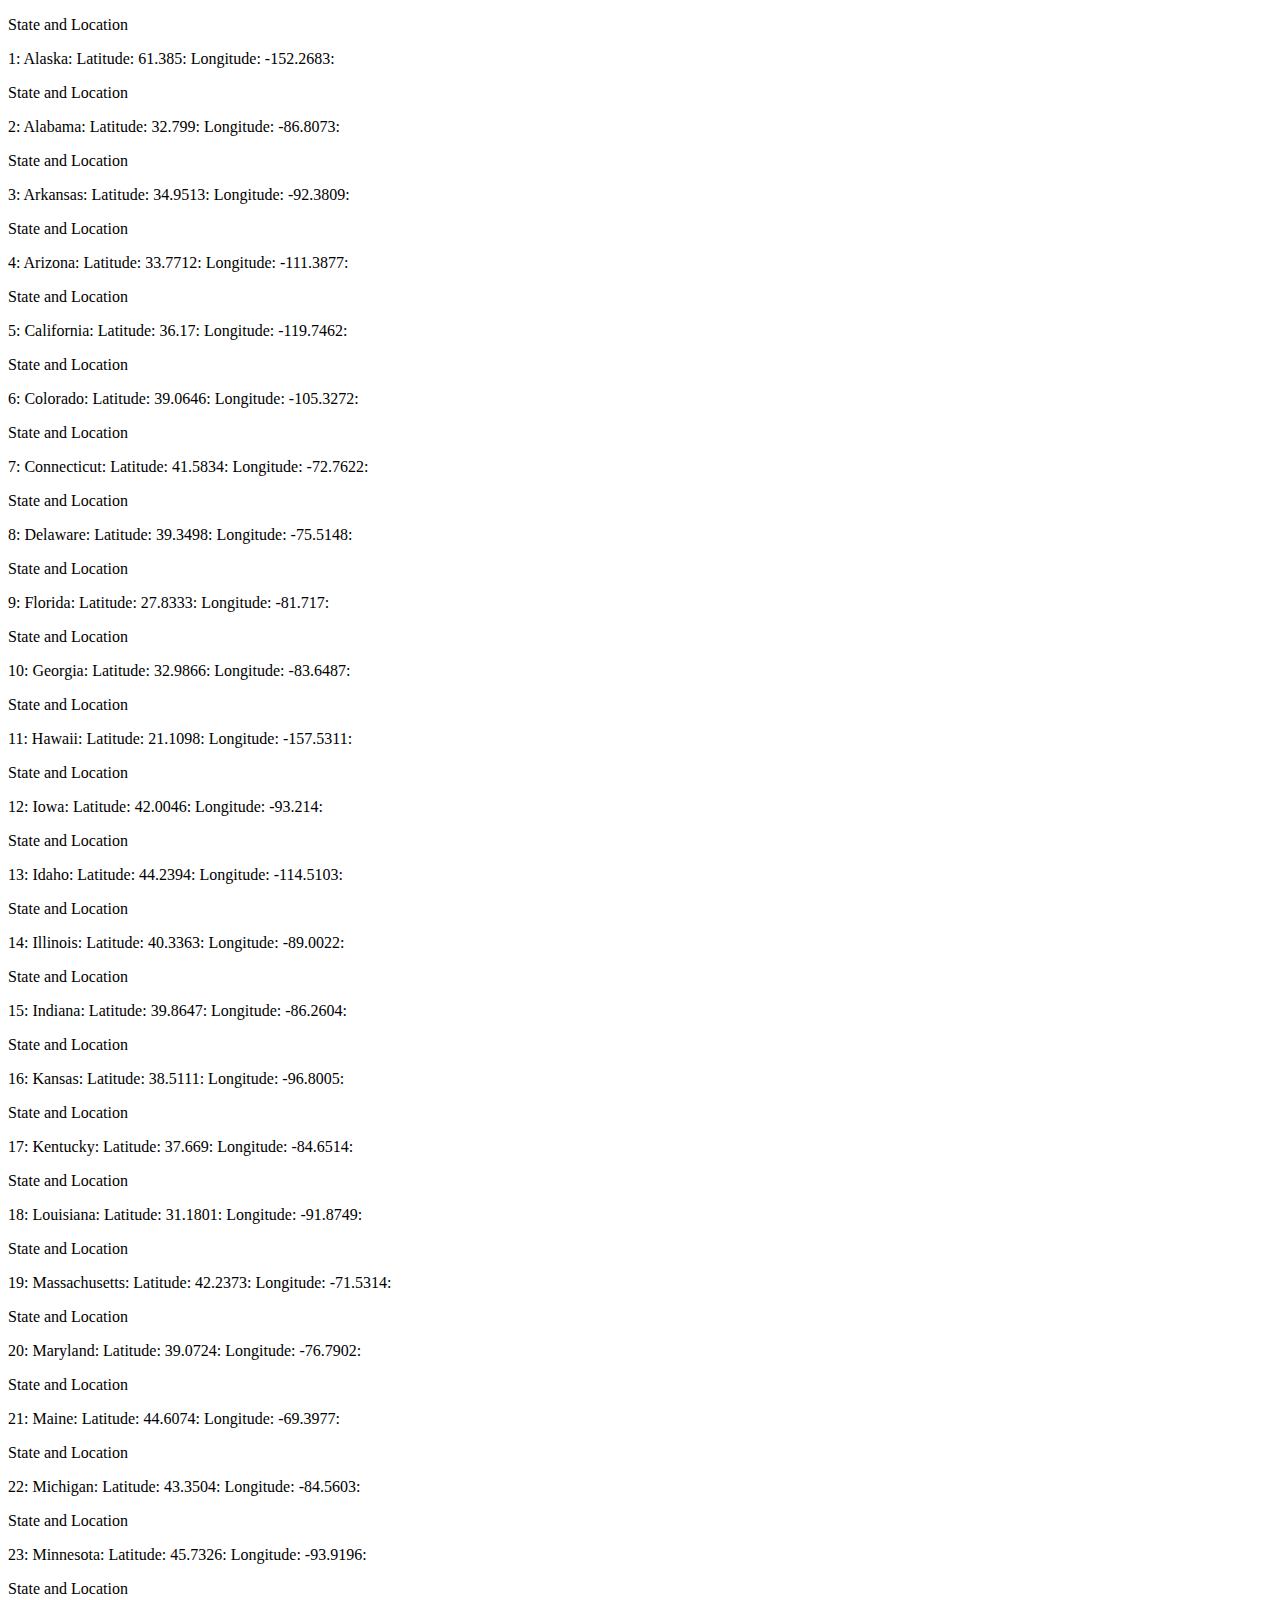
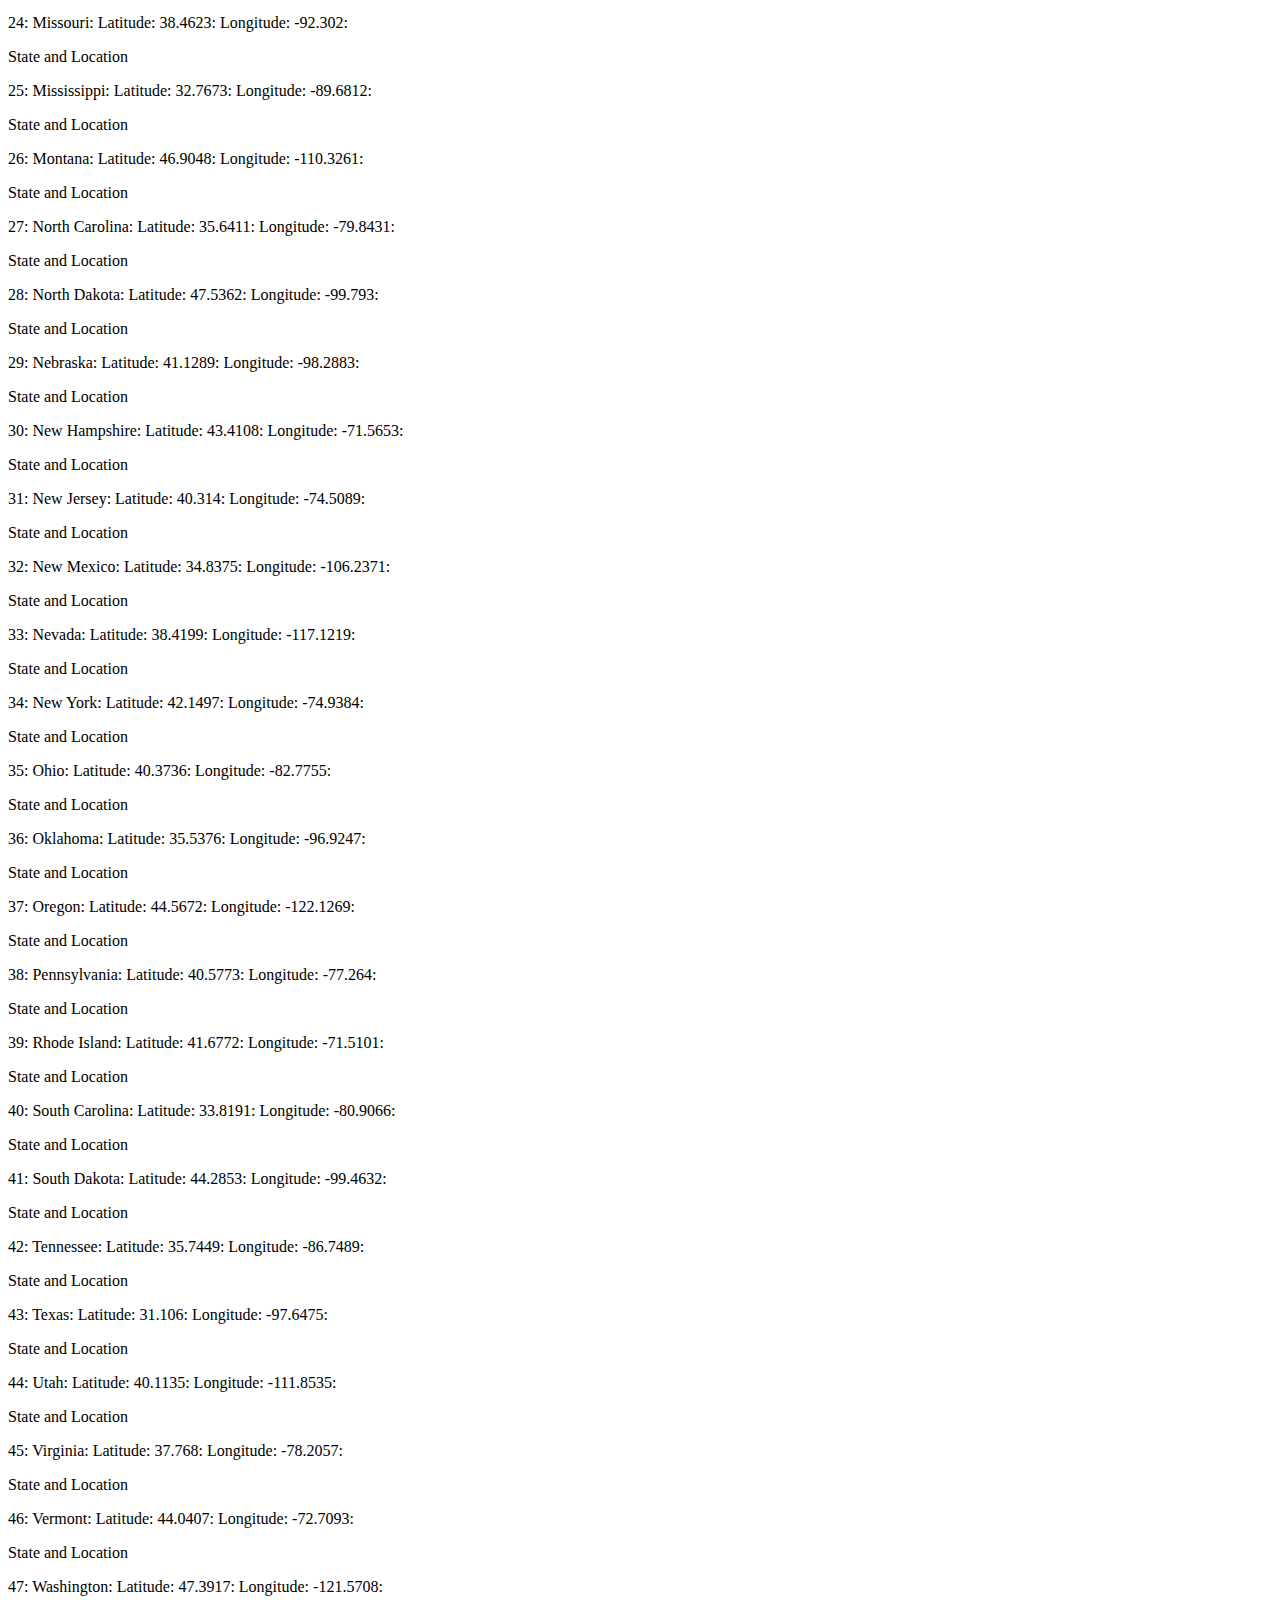
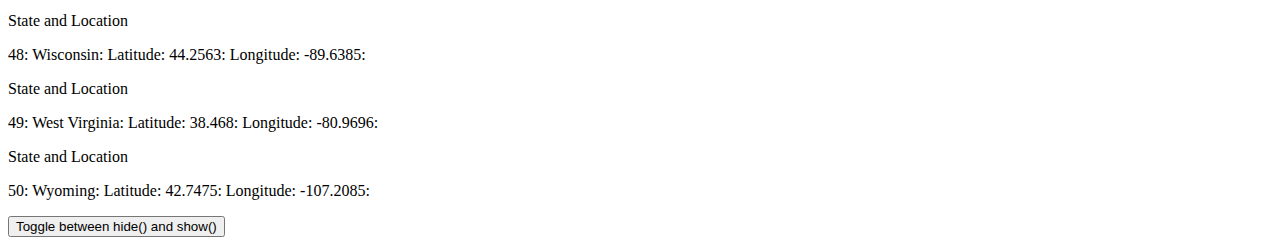
==== chapter 9 geolocation/jsonexample.html @ d6c227f4 "first commit" ====
<!DOCTYPE html>
<html lang="en" dir="ltr">
  <head>
    <meta charset="utf-8">
    <title></title>
    <script src="https://ajax.googleapis.com/ajax/libs/jquery/3.1.1/jquery.min.js"></script>
  </head>

  <body>
    <p id="listofStates">List of States</p>
    <button>Toggle between hide() and show()</button>

<!-- // jquery -->

  <script>
    $(document).ready(function(){
      $("button").click(function(){
        $("p#listofStates").toggle();
        $("p#listofStates").css('color','blue');
      });
    });

  // Create and display a variable:
      var geoObject =
      [
        {
          "state":"Alaska",
          "latitude":61.3850,
          "longitude":-152.2683
        },
        {
          "state":"Alabama",
          "latitude":32.7990,
          "longitude":-86.8073
        },
        {
          "state":"Arkansas",
          "latitude":34.9513,
          "longitude":-92.3809
        },
        {
          "state":"Arizona",
          "latitude":33.7712,
          "longitude":-111.3877
        },
        {
          "state":"California",
          "latitude":36.1700,
          "longitude":-119.7462
        },
        {
          "state":"Colorado",
          "latitude":39.0646,
          "longitude":-105.3272
        },
        {
          "state":"Connecticut",
          "latitude":41.5834,
          "longitude":-72.7622
        },
        {
          "state":"Delaware",
          "latitude":39.3498,
          "longitude":-75.5148
        },
        {
          "state":"Florida",
          "latitude":27.8333,
          "longitude":-81.7170
        },
        {
          "state":"Georgia",
          "latitude":32.9866,
          "longitude":-83.6487
        },
        {
          "state":"Hawaii",
          "latitude":21.1098,
          "longitude":-157.5311
        },
        {
          "state":"Iowa",
          "latitude":42.0046,
          "longitude":-93.2140
        },
        {
          "state":"Idaho",
          "latitude":44.2394,
          "longitude":-114.5103
        },
        {
          "state":"Illinois",
          "latitude":40.3363,
          "longitude":-89.0022
        },
        {
          "state":"Indiana",
          "latitude":39.8647,
          "longitude":-86.2604
        },
        {
          "state":"Kansas",
          "latitude":38.5111,
          "longitude":-96.8005
        },
        {
          "state":"Kentucky",
          "latitude":37.6690,
          "longitude":-84.6514
        },
        {
          "state":"Louisiana",
          "latitude":31.1801,
          "longitude":-91.8749
        },
        {
          "state":"Massachusetts",
          "latitude":42.2373,
          "longitude":-71.5314
        },
        {
          "state":"Maryland",
          "latitude":39.0724,
          "longitude":-76.7902
        },
        {
          "state":"Maine",
          "latitude":44.6074,
          "longitude":-69.3977
        },
        {
          "state":"Michigan",
          "latitude":43.3504,
          "longitude":-84.5603
        },
        {
          "state":"Minnesota",
          "latitude":45.7326,
          "longitude":-93.9196
        },
        {
          "state":"Missouri",
          "latitude":38.4623,
          "longitude":-92.3020
        },
        {
          "state":"Mississippi",
          "latitude":32.7673,
          "longitude":-89.6812
        },
        {
          "state":"Montana",
          "latitude":46.9048,
          "longitude":-110.3261
        },
        {
          "state":"North Carolina",
          "latitude":35.6411,
          "longitude":-79.8431
        },
        {
          "state":"North Dakota",
          "latitude":47.5362,
          "longitude":-99.7930
        },
        {
          "state":"Nebraska",
          "latitude":41.1289,
          "longitude":-98.2883
        },
        {
          "state":"New Hampshire",
          "latitude":43.4108,
          "longitude":-71.5653
        },
        {
          "state":"New Jersey",
          "latitude":40.3140,
          "longitude":-74.5089
        },
        {
          "state":"New Mexico",
          "latitude":34.8375,
          "longitude":-106.2371
        },
        {
          "state":"Nevada",
          "latitude":38.4199,
          "longitude":-117.1219
        },
        {
          "state":"New York",
          "latitude":42.1497,
          "longitude":-74.9384
        },
        {
          "state":"Ohio",
          "latitude":40.3736,
          "longitude":-82.7755
        },
        {
          "state":"Oklahoma",
          "latitude":35.5376,
          "longitude":-96.9247
        },
        {
          "state":"Oregon",
          "latitude":44.5672,
          "longitude":-122.1269
        },
        {
          "state":"Pennsylvania",
          "latitude":40.5773,
          "longitude":-77.2640
        },
        {
          "state":"Rhode Island",
          "latitude":41.6772,
          "longitude":-71.5101
        },
        {
          "state":"South Carolina",
          "latitude":33.8191,
          "longitude":-80.9066
        },
        {
          "state":"South Dakota",
          "latitude":44.2853,
          "longitude":-99.4632
        },
        {
          "state":"Tennessee",
          "latitude":35.7449,
          "longitude":-86.7489
        },
        {
          "state":"Texas",
          "latitude":31.1060,
          "longitude":-97.6475
        },
        {
          "state":"Utah",
          "latitude":40.1135,
          "longitude":-111.8535
        },
        {
          "state":"Virginia",
          "latitude":37.7680,
          "longitude":-78.2057
        },
        {
          "state":"Vermont",
          "latitude":44.0407,
          "longitude":-72.7093
        },
        {
          "state":"Washington",
          "latitude":47.3917,
          "longitude":-121.5708
        },
        {
          "state":"Wisconsin",
          "latitude":44.2563,
          "longitude":-89.6385
        },
        {
          "state":"West Virginia",
          "latitude":38.4680,
          "longitude":-80.9696
        },
        {
          "state":"Wyoming",
          "latitude":42.7475,
          "longitude":-107.2085
        }
      ]


      var newContent = '';

        count = 1;

      for (let [key, value] of Object.entries(geoObject)) {
        newContent += '<div>';
        space = ': ';
        let msglat = ' Latitude:  ';
        let msglon = ' Longitude:  ';
        newContent += count + space;
        newContent += value["state"] + space;
        newContent += msglat + value["latitude"] + space;
        newContent += msglon + value["longitude"] + space;
        count++;
      }
      
      $(function(){
        $('div').before('<p class="geolist">State and Location </p>')
      });
      document.getElementById('listofStates').innerHTML = newContent;


      // does this work?
      if (typeof jQuery == 'undefined') {
        console.log(typeof jQuery)
      } else {
        console.log(typeof jQuery)
      }

  </script>

  </body>
  <script src="https://code.jquery.com/jquery-2.1.4.min.js"></script>

</html>
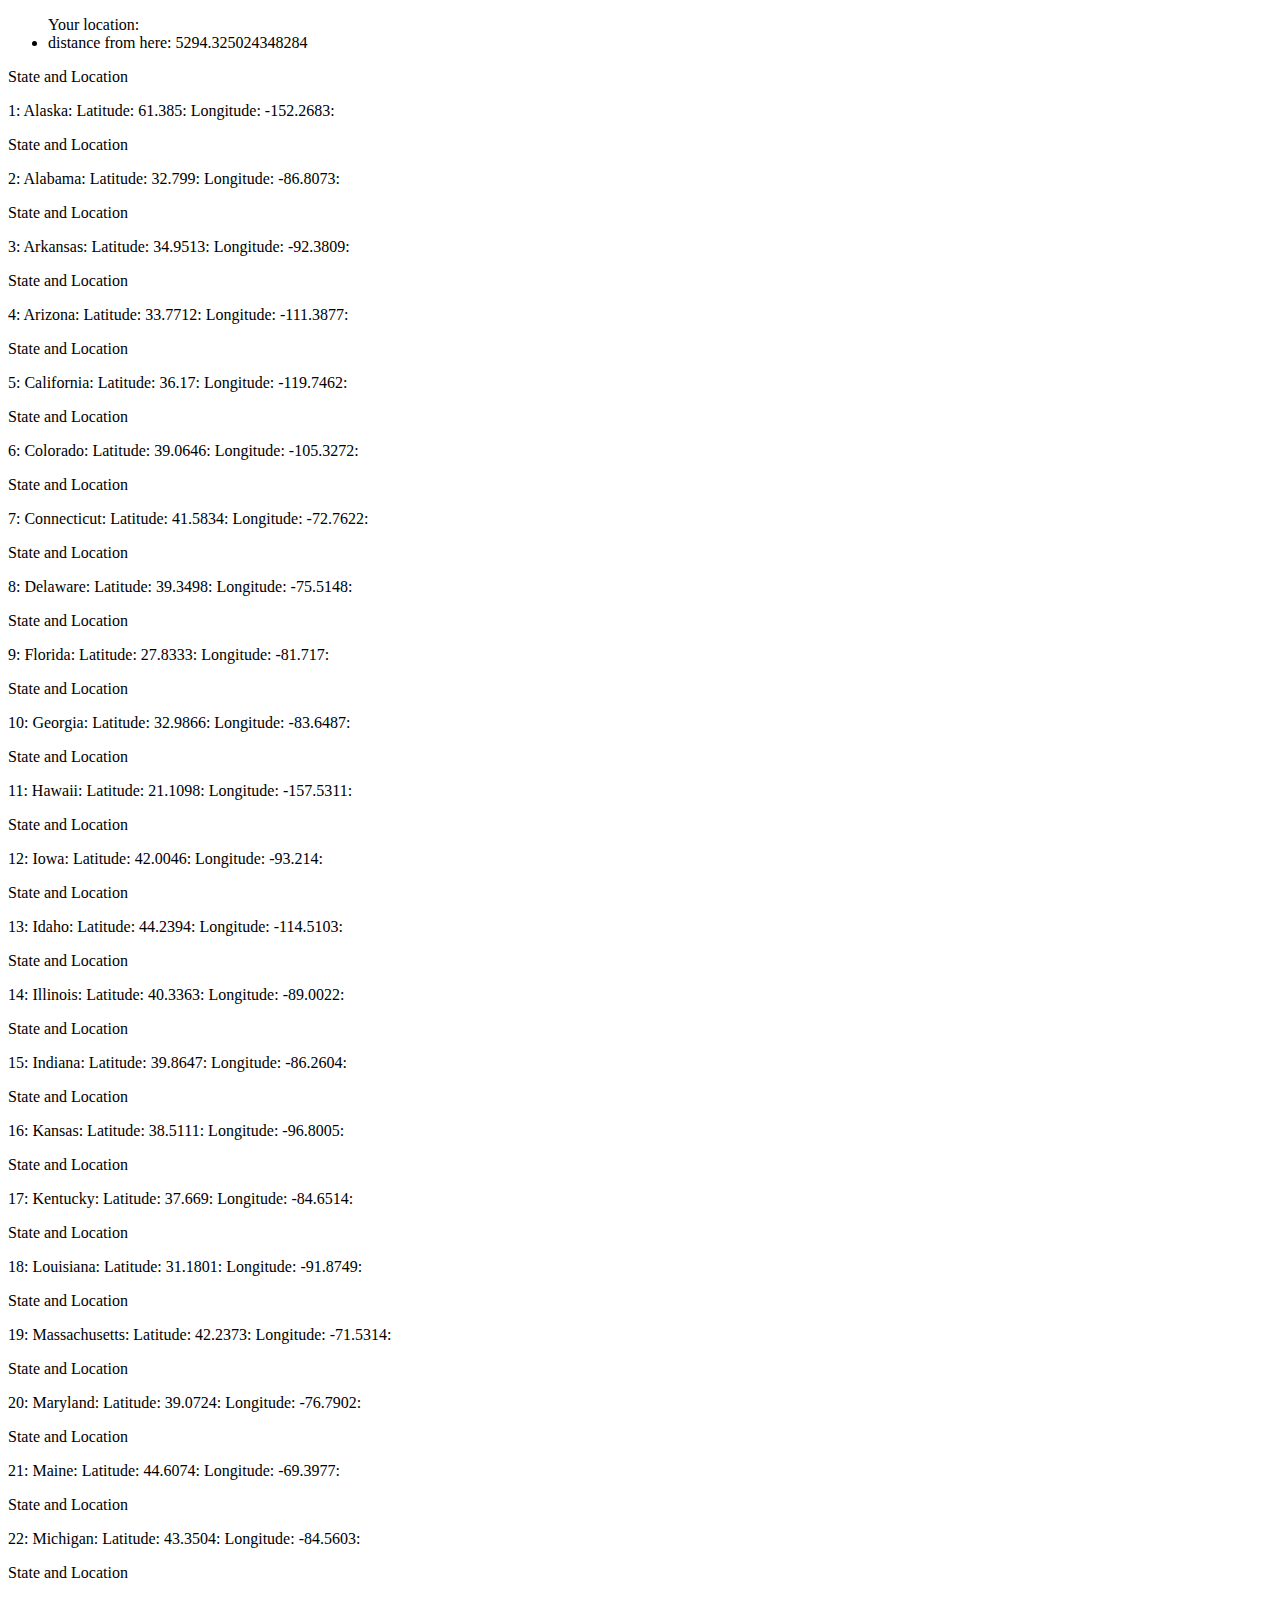
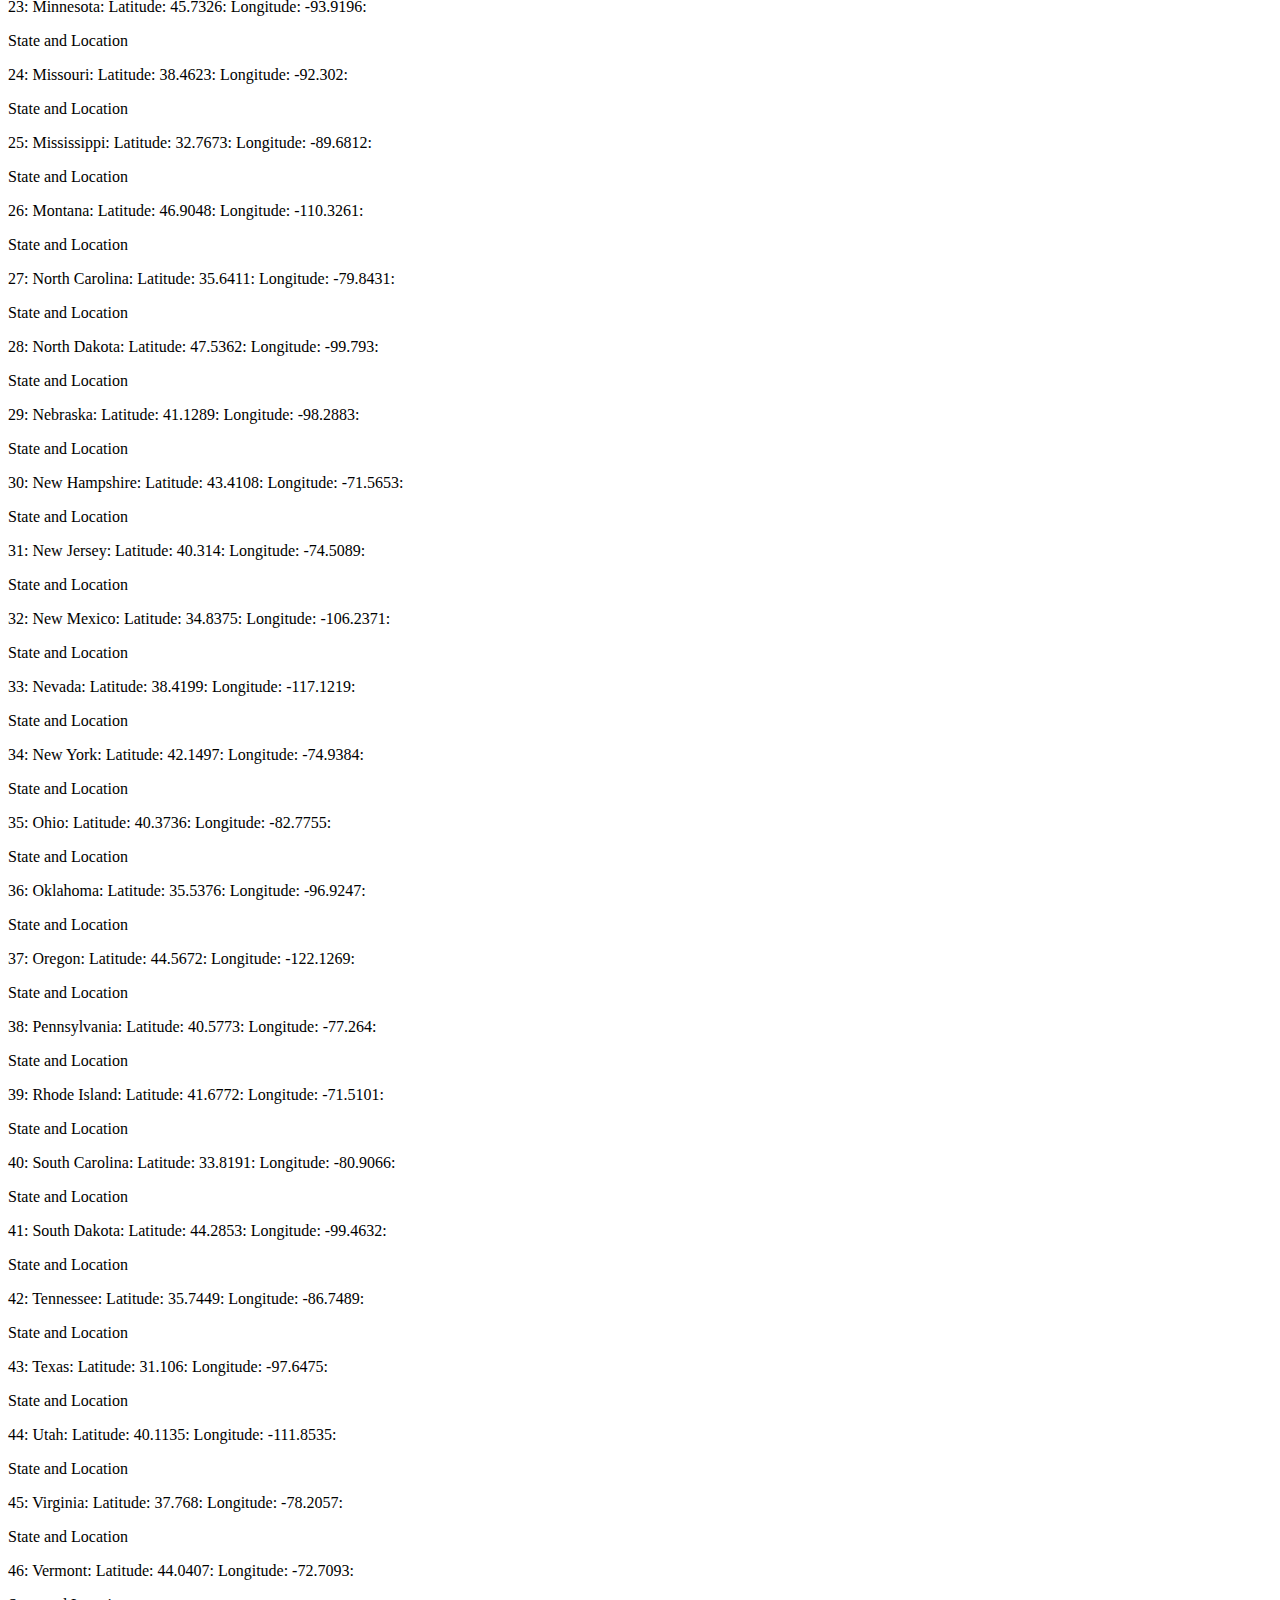
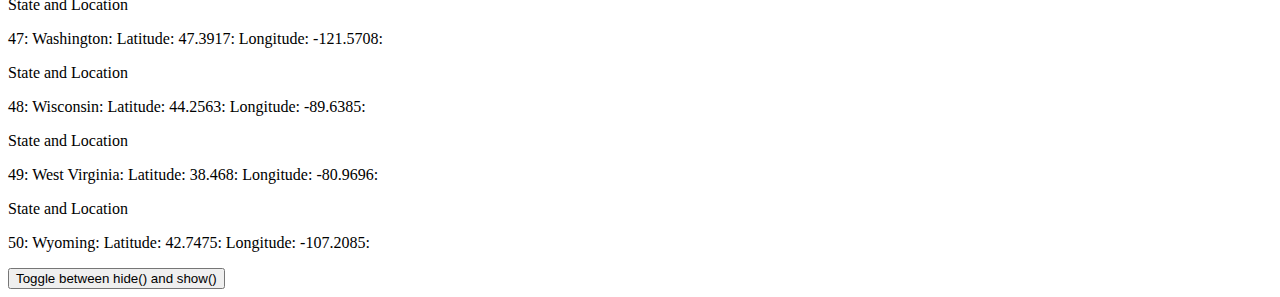
==== commit 76d31ba6: "here goes" ====
--- a/chapter 9 geolocation/jsonexample.html
+++ b/chapter 9 geolocation/jsonexample.html
@@ -7,12 +7,17 @@
   </head>
 
   <body>
+    <ul>Your location:</ul>
     <p id="listofStates">List of States</p>
     <button>Toggle between hide() and show()</button>
 
-<!-- // jquery -->
+<!-- // javacript and jquery -->
 
   <script>
+
+
+// end of geolocation
+
     $(document).ready(function(){
       $("button").click(function(){
         $("p#listofStates").toggle();
@@ -291,7 +296,7 @@
         newContent += msglon + value["longitude"] + space;
         count++;
       }
-      
+
       $(function(){
         $('div').before('<p class="geolist">State and Location </p>')
       });
@@ -305,6 +310,50 @@
         console.log(typeof jQuery)
       }
 
+// geolocation
+
+  navigator.geolocation.getCurrentPosition(function(position) {
+
+        msglat = position.coords.latitude
+        msglon = position.coords.longitude
+
+
+        $('ul').append('<li id="1"></li>')
+        $('li#1').append(msglat);
+        $('ul').append('<li id="2"></li>')
+        $('li#2').append(msglon);
+
+        var msglat2 = 45;
+        var msglon2 = -60;
+  });
+
+
+    function distance(msglat, msglon, msglat2, msglon2, unit) {
+        if ((msglat == msglat2) && (msglon == msglon2)) {
+          return 0;
+        }
+      else {
+        var radmsglat = Math.PI * msglat/180;
+        var radmsglat2 = Math.PI * msglat2/180;
+        var theta = msglon-msglon2;
+        var radtheta = Math.PI * theta/180;
+        var dist = Math.sin(radmsglat) * Math.sin(radmsglat2) + Math.cos(radmsglat) * Math.cos(radmsglat2) * Math.cos(radtheta);
+        if (dist > 1) {
+          dist = 1;
+        }
+        dist = Math.acos(dist);
+        dist = dist * 180/Math.PI;
+        dist = dist * 60 * 1.1515;
+        if (unit=="K") { dist = dist * 1.609344 }
+        if (unit=="N") { dist = dist * 0.8684 }
+        $('ul').append('<li id="3"></li>');
+        $('li#3').text('distance from here: ');
+        $('li#3').append(dist);
+      }
+    }
+
+  distance(44,-63,61,-142,"K")
+
   </script>
 
   </body>
